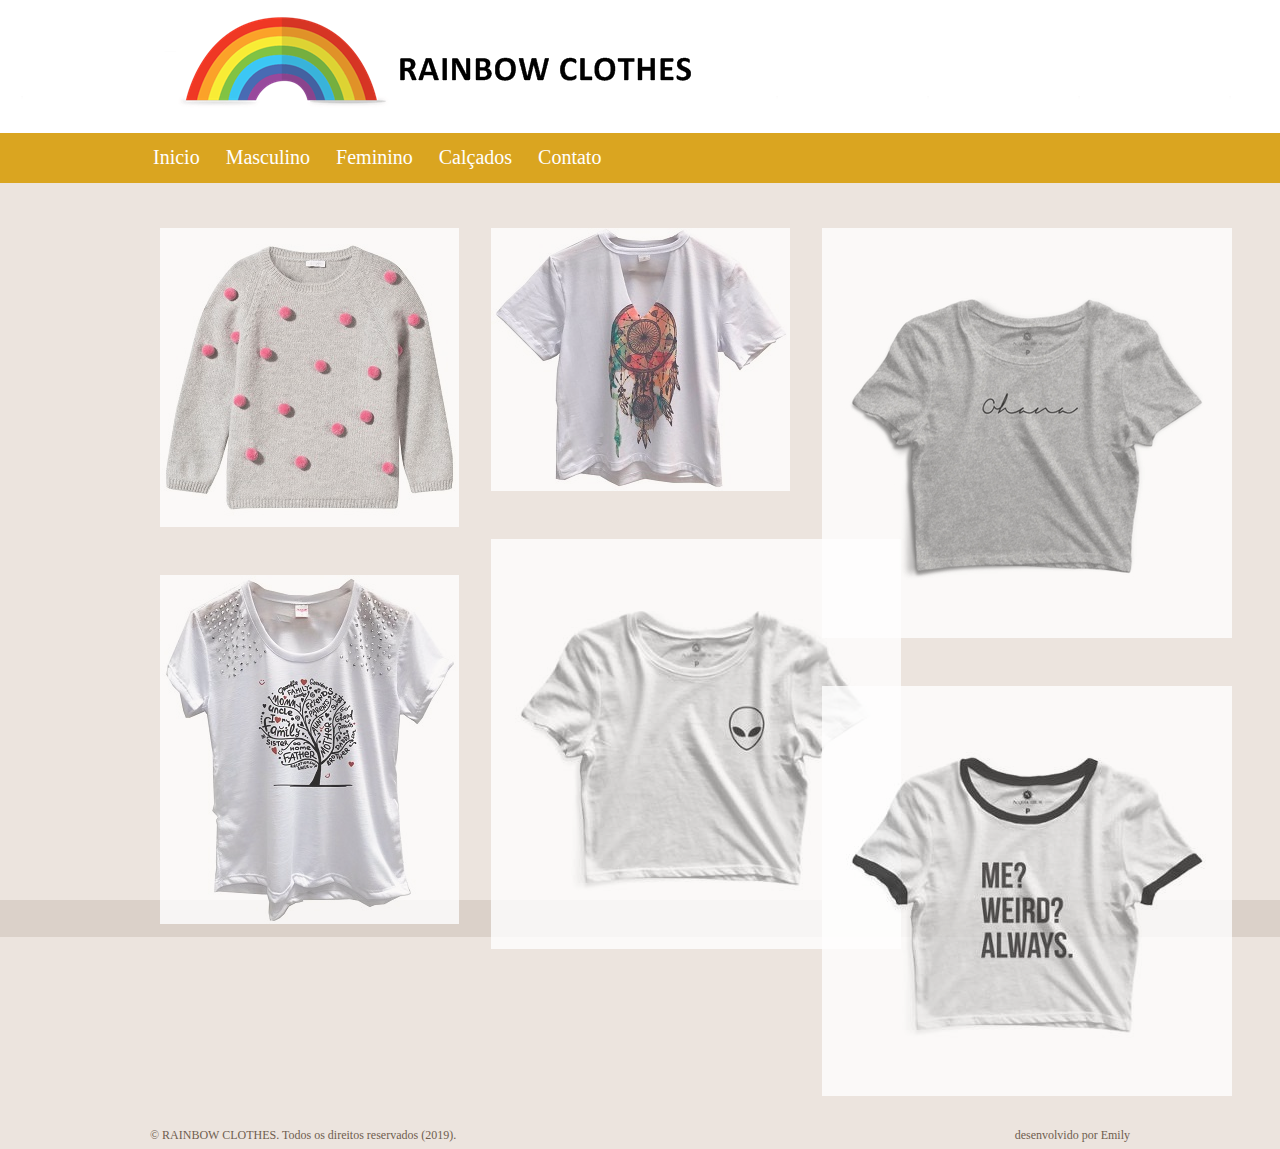
==== Desenvolvimento Web/rainbowclothes.com.br/feminino.html @ ade26732 "arrumando" ====
﻿<!DOCTYPE html>
<html lang="pt-br" xmlns="http://www.w3.org/1999/xhtml">
<head>
<meta charset="UTF-8" />
<title>Rainbow Clothes</title>
<link href="estilo.css" rel="stylesheet"/>
<script src="jquery-1.7.2.min.js"></script>
<link href="css/jquery.lightbox-0.5.css" rel="stylesheet"/>
<script src="js/jquery.lightbox-0.5.min.js"></script>


<script type="text/javascript">
$(function() {
	$('#galeria a').lightBox({fixedNavigation:true});
});
</script>
</head>

<body>
	<div id="pagina">
    <div id="topo">
		<div id="logo">
			<a href="index.html">
				<img src="imagens/logo12.png" alt="Maxsula Hotel" />
			</a>
		</div>
		
		<div id="fundomenu">
		<div id="menu">
			<ul>
					<li>
					<a href="inicio.html">
					Inicio</a>
				</li>

				<li>
					<a href="masculino.html">
					Masculino
					</a>
				</li>

				<li>
					<a href="feminino.html">
					Feminino
					</a>
				</li>
				

				<li>
					<a href="calcados.html">
					Calçados
					</a>
				</li>

				<li>
					<a href="contato.html">
					Contato
					</a>
				</li>

			</ul>
		</div> <!-- fim do menu -->
		</div>
	</div><!-- topo -->
	
    <div id="conteudo">    
        <div id="subConteudo">
			<!-- -->
			<div id="texto_grande">
				<h2></h2>
				<p></p>
				
				<p></p>
		    </div> <!-- fim do texto -->
			<div id="galeria">
			<div id="texto_1">
				<a href="imagens/feminino1_1.jpg" >
					<img src="imagens/feminino1_2.jpg"/>
				</a>
				<br/><br/>
				<a href="imagens/feminino2_1.jpg" >
					<img src="imagens/feminino2_2.jpg"/>
				</a>
			</div>
			<div id="texto_2">
				<a href="imagens/feminino3_1.jpg" >
					<img src="imagens/feminino3_2.jpg"/>
				</a>
				<br/><br/>
				<a href="imagens/feminino4_1.jpg" >
					<img src="imagens/feminino4_2.jpg"/>
				</a>
			</div>
			<div id="texto_3">
				<a href="imagens/feminino5_1.jpg" >
					<img src="imagens/feminino5_2.jpg"/>
				</a>
				<br/><br/>
				<a href="imagens/feminino6_1.jpg" >
					<img src="imagens/feminino6_2.jpg"/>
				</a>
			</div>
			</div>
      </div> <!-- fim do subconteudo -->
		
    </div> <!-- fim do conteudo -->
	</div> <!-- fim de pagina -->
	
	<div id="final">
		<div id="conteudoFinal">
			<div id="conteudoFinal_e">
				<p>© RAINBOW CLOTHES. Todos os direitos reservados (2019).<p> 
			</div>
		
			<div id="conteudoFinal_d">	
				<p>desenvolvido por Emily<p>
			</div>
		</div>
	</div> <!-- -->
</body>
</html>
---- Desenvolvimento Web/rainbowclothes.com.br/estilo.css ----
@charset "utf-8";
/* CSS Document */
html,body{height: 100%;}
body {background:#ECE4DE;/*#F2F1E9;/*F2F1D6;/*FEF0E2; /* url(imagens/pattern.png) top center;*/ margin: 0px;  font: 20px Tahoma; }
h1{color:#6F5E4F; /*968472;*/}
h2{color:#6F5E4F;}
h3{color:#6F5E4F;}
p{color:#6F5E4F;}
a{color:#6F5E4F; text-decoration: none;}

#pagina{min-height: 100%; }

#topo{ margin: 0px;  background: url(imagens/pattern5.png) top center;}

#logo{width: 1000px; margin: auto;}

#fundomenu{background: #DAA520; 
           height: 50px; margin: auto;}

#menu { width: 1000px;	height: 50px; /*background: #D7D7D7/*url(imagens/bg_menu_s1.jpg)*/; margin: auto;}
	
#menu ul { list-style: none; margin: 0px; padding: 0px;}

#menu ul li { display: inline; }

#menu ul li a { font: 20px Tahoma;
		color: #FFF;
		text-decoration: none;
		width: auto;
		float: left;
		text-align: center;
		/*padding-top: 10px;
		padding-bottom:16px;*/
		padding:13px;
		}
		
#menu ul li a:hover { color: #FFF; background:#7D6957;/*625841;/*AA947E; */}		

#conteudo { width: 1000px; margin: auto;}

#subConteudo { width: 980px; float: left;
padding: 10px;}

#subConteudo a{text-decoration: none;}

#banner { width: 980px; /* largura */
	height: 420px; /* altura */
	float: left; /* posicionar a esquerda */}

#lateral { width: 295px;
	float: right; /* posicionar a direita */
	/*background: #F1F1F1; /* cor de fundo */ 
	padding: 7px; /* margem dentro da lateral */}
	
#lateral img { margin-bottom: 10px;
	opacity: 0.9;
	filter: alpha(opacity=40);
}

#lateral img:hover{
	opacity: 1.0;
    filter: alpha(opacity=100);
}
#formulario{ 
	width: 660px;
	height: 0px auto;
	float: left;
	text-align: justify;}
	
#formulario input{
	height:40px;
	width:480px;
	margin-bottom:10px;
	font: 20px Tahoma;
	color:#6F5E4F;
}	

#formulario textarea{
	margin-bottom:10px;
	font: 20px Tahoma;
	color:#6F5E4F;
	resize:none;
}

.botao {
	font-size: 24px;
	font-weight: bold;
	color:#6F5E4F;
	background:transparent;
	border: 0;
	cursor: pointer;
	cursor: hand;
	margin-bottom:50px;
}

.botao:HOVER {
	text-decoration: underline;
	color: #7C6E63;
}
	
#texto{ 
	width: 660px;
	height: 0px auto;
	float: left;
	text-align: justify;}

#texto_grande{ 
	width: 980px;
	height: 0px auto;
	float: left;
	text-align: justify;}
	
#texto_1 { 
	width: 317px;
	height: 0px auto;
	/*background-color: #333399;/**/
	float: left;
	text-align: justify;
	}

#texto_1 img{
	opacity: 0.8;
	filter: alpha(opacity=40);
	padding:10px;
}

#texto_1 img:hover{
	opacity: 1.0;
    filter: alpha(opacity=100);
}

#texto_2 {  width: 317px;
	height: 0px auto;
	/*background-color: #CC3333;/**/
	float: left;
	text-align: justify;
	margin-left:14px;
	margin-right:14px;
	}	
	
#texto_2 img{
	opacity: 0.8;
	filter: alpha(opacity=40);
	padding:10px;
}

#texto_2 img:hover{
	opacity: 1.0;
    filter: alpha(opacity=100);
}

#texto_3 {  width: 317px;
	height: 0px auto;
	/*background-color: #339900;/**/
	float: left;
	text-align: justify;
	}		

#texto_3 img{
	opacity: 0.8;
	filter: alpha(opacity=40);
	padding:10px;
}

#texto_3 img:hover{
	opacity: 1.0;
    filter: alpha(opacity=100);
}
#rodape { 
	height:80px;
	margin-top: -80px;
	position: relative;
	clear: both;
	background:#E4D9D1/*#E5DED9/*#CDC8C4*/;
	padding:1px;
	font: 16px Tahoma;
	}

#conteudoRodape{width:980px; margin:auto;}

#texto_rodape_1{  width: 490px;
	height: 80px;
	/*background-color: #339900;/**/
	float: left;
	text-align: justify;
	line-height: 4px;}
	
#texto_rodape_2{  width: 490px;
	height: 80px;
	/*background-color: #CC3333;/**/
	float: right;
	text-align: right;
	line-height: 4px;
	padding-top:8px;
	}	

#texto_rodape_2 img{
	float:right;
	padding-top:8px;
	padding-left:10px;
	opacity: 0.3;
	filter: alpha(opacity=40);
}

#texto_rodape_2 img:hover{
	opacity: 1.0;
    filter: alpha(opacity=100);
}

#final{
	height:35px;
	background-color: #DBD1C9/*#7C6E63*/;
	padding: 1px;
	font: 12px Tahoma;
}	

#conteudoFinal{width:980px; margin:auto;}
#conteudoFinal_e{  
	width: 490px;
	float: left;
	text-align: justify;
	line-height: 4px;
	}
	
#conteudoFinal_d{  
	width: 490px;
	float: right;
	text-align: right;
	line-height: 4px;
	}
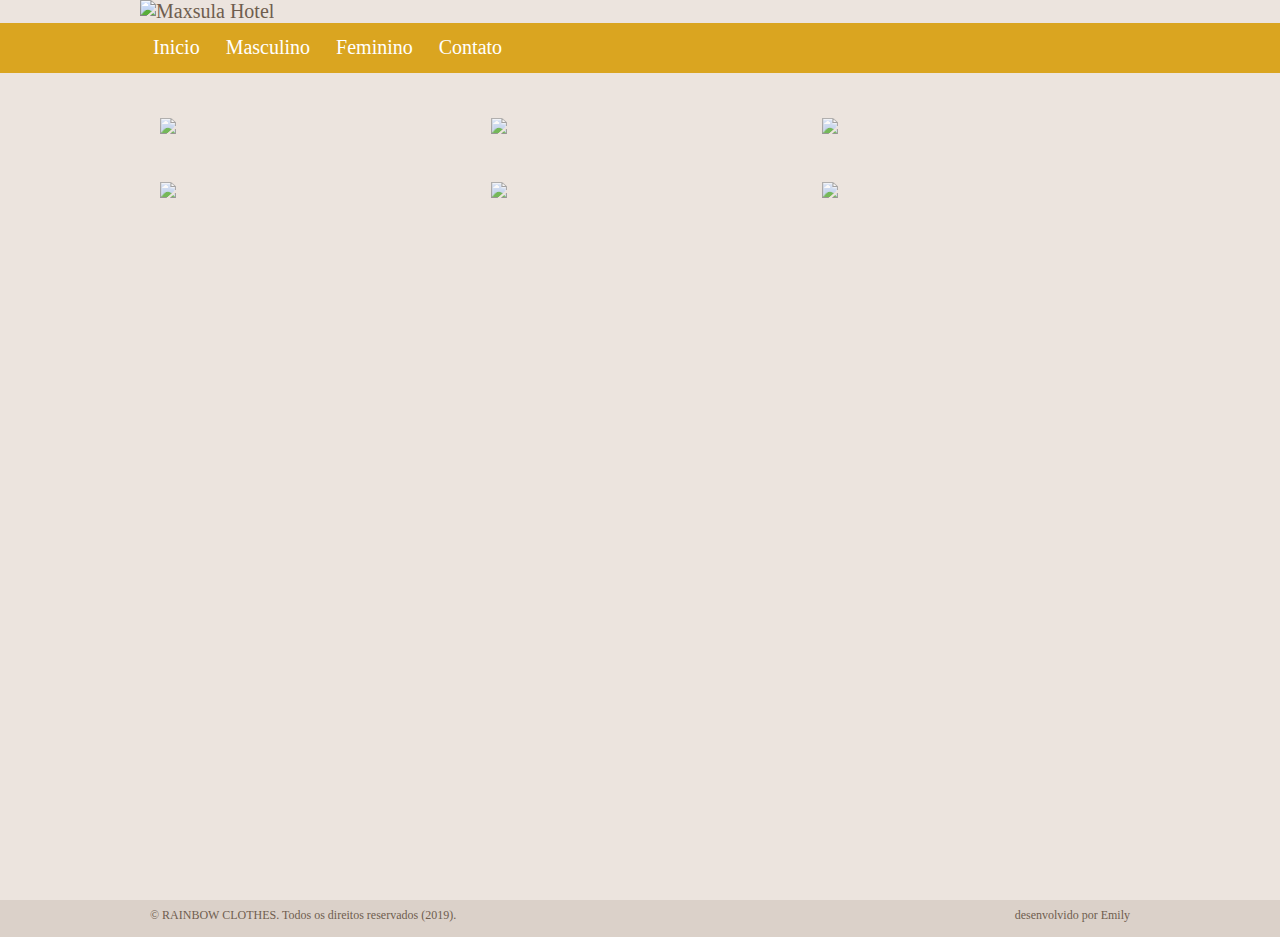
==== commit a94dbc5b: "att" ====
--- a/Desenvolvimento Web/rainbowclothes.com.br/feminino.html
+++ b/Desenvolvimento Web/rainbowclothes.com.br/feminino.html
@@ -42,13 +42,6 @@
 				<li>
 					<a href="feminino.html">
 					Feminino
-					</a>
-				</li>
-				
-
-				<li>
-					<a href="calcados.html">
-					Calçados
 					</a>
 				</li>
 
